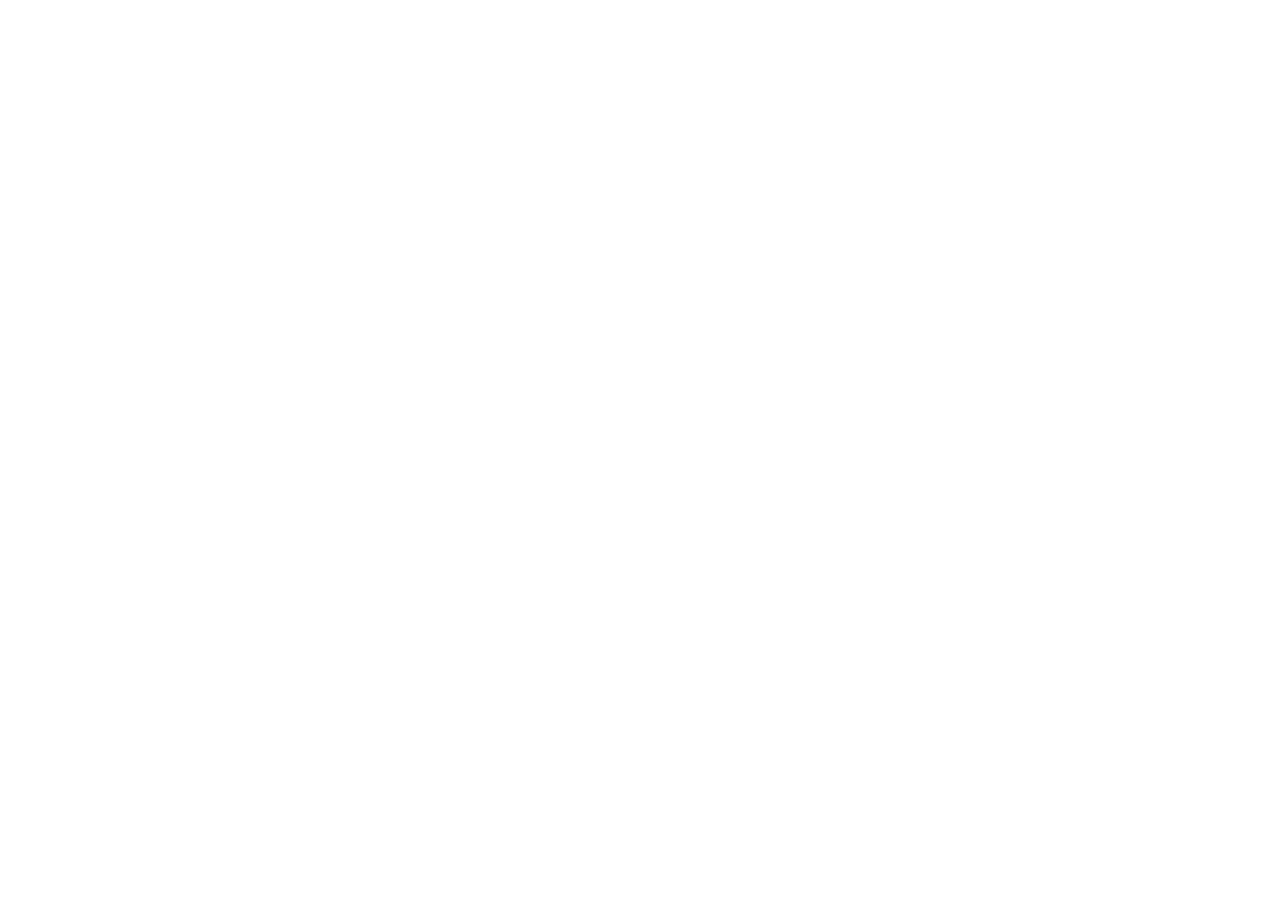
==== index.html @ b619ce9d ":video_game: Added The Stargazer class" ====
<html><head>
    <meta charset="UTF-8">
    <meta name="viewport" id="viewport" content="width=device-width, initial-scale=1.0, maximum-scale=1.0, user-scalable=no" />
	<meta http-equiv="X-UA-Compatible" content="IE=edge">

    <title>Travelers Of Stampadia</title>
    <link rel="stylesheet" href="style/style.css">
    <link rel="stylesheet" type="text/css" href="style/Seshat/stylesheet.css">
    <link rel="stylesheet" type="text/css" href="style/Ferrum/stylesheet.css">
    <script src="js/config.js"></script>
    <script src="js/webpages.js"></script>

    <script src="js/jspdf.umd.min.js"></script>
    <script src="js/svg2pdf.umd.min.js"></script>
    <script src="js/fonts/Seshat-normal.js"></script>
    <script src="js/fonts/Ferrum-normal.js"></script>

    <script src="js/tools.js"></script>
    <script src="js/random.js"></script>
    <script src="js/languages.js"></script>
    <script src="js/cardprinter.js"></script>
    <script src="js/svg.js"></script>

    <script src="js/consts/action/models.js"></script>
    <script src="js/consts/avatar/models.js"></script>

    <script src="js/databases/hero/classes/swordsman.js"></script>
    <script src="js/databases/hero/classes/elementalist.js"></script>
    <script src="js/databases/hero/classes/stargazer.js"></script>
    <script src="js/databases/hero/perks.js"></script>
    <script src="js/databases/narrative/villains.js"></script>
    <script src="js/databases/narrative/enemies.js"></script>
    <script src="js/databases/narrative/names.js"></script>
    <script src="js/databases/enemy/bonuses.js"></script>
    <script src="js/databases/enemy/bonusslots.js"></script>
    <script src="js/databases/enemy/modifiers.js"></script>    
    <script src="js/databases/dungeon/events.js"></script>
    <script src="js/databases/dungeon/mainquests.js"></script>
    <script src="js/databases/dungeon/sidequests.js"></script>
    <script src="js/databases/dungeon/mapskins.js"></script>
    <script src="js/databases/overworld/enemies.js"></script>
    <script src="js/databases/overworld/events.js"></script>
    <script src="js/databases/overworld/mainquests.js"></script>
    <script src="js/databases/overworld/sidequests.js"></script>

    <script src="js/generators/hero.js"></script>
    <script src="js/generators/skill.js"></script>
    <script src="js/generators/narrative.js"></script>
    <script src="js/generators/dungeon.js"></script>
    <script src="js/generators/overworld.js"></script>
    <script src="js/generators/avatar.js"></script>
    <script src="js/generators/enemy.js"></script>
    <script src="js/generators/action.js"></script>

    <script src="js/printers/hero.js"></script>
    <script src="js/printers/dungeon.js"></script>
    <script src="js/printers/overworld.js"></script>

    <script src="js/pack/packgenerator.js"></script>
    
</head><body onload="onl()">
    <div id="topbar">
        <div id="settings"></div>
        <div id="language"></div>
    </div>
    <div id="confirmbar">
        <div id="confirm"></div>
    </div>
    <div id="cardshadow"></div>
    <div id="cardcontainer"></div>
    <div id="cardunwrap">
        <div class="star"></div>
        <div id="startext"></div>
    </div>
    <div id="unwrappingmessage">
        <div id="unwrappingmessagecontent"></div>
    </div>
    <div id="unwrappedmessage">
        <div id="unwrappedmessagecontent"></div>
    </div>
    <div id="settingsmessage">
        <div id="settingsmessagecontent"></div>
    </div>
    <div id="packunwrapper"></div>
    <div id="footer"></div>
</body></html>
<script>

function onl() {

    let
        busy = false,
        manualLink,
        showTimeout,
        settings,
        printModeSelector,
        printModeDescription;

    function createNode(parent,type,className,content) {
        let node=document.createElement(type);
        if (className) node.className=className;
        if (content) node.innerHTML=content;
        if (parent) parent.appendChild(node);
        return node;
    }

    function setLanguage(lang) {
        if (!busy) {
            if (CONFIG.languagesList.indexOf(lang) == -1) lang=CONFIG.languageDefault;
            manualLink = "manuals/manual-"+lang+".pdf";
            settings.language=lang;
            saveSettings(settings);
            document.getElementById("topbar").className="";
            document.getElementById("confirmbar").className="";
            document.getElementById("cardcontainer").className="";
            document.getElementById("cardshadow").className="";
            document.getElementById("cardunwrap").className="";
            document.getElementById("unwrappedmessage").className="";
            document.getElementById("unwrappingmessage").className="";
            document.getElementById("packunwrapper").style.display="none";
            document.getElementById("settingsmessage").className="";
            if (showTimeout) showTimeout = 0;
            showTimeout=setTimeout(()=>{
                document.getElementById("cardcontainer").style.backgroundImage = "url('images/boosters/" + lang + ".png')";
                document.getElementById("settings").innerHTML = LANGUAGES[lang].homepage.settings;
                document.getElementById("confirm").innerHTML = LANGUAGES[lang].homepage.confirm;
                document.getElementById("language").innerHTML = LANGUAGES[lang].name;
                document.getElementById("startext").innerHTML = LANGUAGES[lang].homepage.unwrap;
                document.getElementById("footer").innerHTML=getCreditsLine(lang);
                showTimeout=setTimeout(()=>{
                    document.getElementById("packunwrapper").style.display="block";
                    document.getElementById("topbar").className="show";
                    document.getElementById("cardshadow").className="show";
                    document.getElementById("cardcontainer").className="show";
                    showTimeout=setTimeout(()=>{
                        document.getElementById("cardunwrap").className="show";
                    },500);
                },500)
            },500)
        }
    }

    function openSettings() {
        if (!busy) {
            let
                node, row, option,
                lang=LANGUAGES[settings.language].homepage,
                content = document.getElementById("settingsmessagecontent");
            document.getElementById("topbar").className="";
            document.getElementById("cardcontainer").className="";
            document.getElementById("cardshadow").className="";
            document.getElementById("cardunwrap").className="";
            document.getElementById("unwrappedmessage").className="";
            document.getElementById("unwrappingmessage").className="";
            document.getElementById("packunwrapper").style.display="none";
            document.getElementById("settingsmessage").className="show";
            document.getElementById("confirmbar").className="show";
            content.innerHTML="";
            createNode(content,"span","header accent",lang.settings);
            row=createNode(content,"div");
            createNode(row,"span",0,lang.printMode+": ");
            printModeSelector=createNode(row,"select");
            printModeSelector.onchange=onPrintModeChange;
            GENERATORMODES.forEach(mode=>{
                option = createNode(printModeSelector,"option",0,lang.printModes[mode.id].label);
                option.value=mode.id;
                printModeSelector.value=settings.printMode;
            })
            printModeDescription = createNode(content,"div","notes");
            onPrintModeChange();
            document.getElementById("confirmbar").onclick=function() {
                setLanguage(settings.language);
            }
        }
    }

    function onPrintModeChange() {

        let lang=LANGUAGES[settings.language].homepage;

        settings.printMode = printModeSelector.value;
        saveSettings(settings);

        printModeDescription.innerHTML = lang.printModes[settings.printMode].description||"";
    }

    function unwrap() {
        if (!busy) {
            let unwrappingMessages = LANGUAGES[settings.language].homepage.unwrapping;
            busy = true;
            document.getElementById("topbar").className="";
            document.getElementById("confirmbar").className="";
            document.getElementById("cardcontainer").className="";
            document.getElementById("cardshadow").className="";
            document.getElementById("cardunwrap").className="";
            document.getElementById("packunwrapper").style.display="none";
            document.getElementById("unwrappingmessage").className="show";
            document.getElementById("unwrappingmessagecontent").innerHTML="<p><span class=\"header accent\">"+LANGUAGES[settings.language].homepage.pleaseWait+"</span></p><p>"+unwrappingMessages[Math.floor(Math.random()*unwrappingMessages.length)]+"</p>";

            setTimeout(()=>{
                let packGenerator = new PackGenerator();
                packGenerator.generate({
                    language:settings.language,
                    printMode:settings.printMode
                },(status)=>{
                    if (status == "done") {
                        let message="";
                        LANGUAGES[settings.language].homepage.instructions.forEach(line=>{
                            message += "<p>"+
                                line.replace(/\{title\}/g,"<span class=\"accent\">"+CONFIG.title+"</span>")
                                .replace(/\{manualLink\}/g,"<a target=\"_blank\" href=\""+manualLink+"\">")
                                .replace(/\{endManualLink\}/g,"</a>")
                                .replace(/\{accent\}/g,"<span class=\"accent\">")
                                .replace(/\{endAccent\}/g,"</span>")
                                .replace(/\{header\}/g,"<span class=\"header\">")
                                .replace(/\{endHeader\}/g,"</span>")
                                +"</p>";
                        });
                        document.getElementById("topbar").className="show";
                        document.getElementById("unwrappingmessage").className="";
                        document.getElementById("unwrappedmessagecontent").innerHTML = message;
                        document.getElementById("unwrappedmessage").className="show";
                        busy = false;
                    }
                });
            },500);
        }
    }

    document.getElementById("language").onclick=function() {
        setLanguage(CONFIG.languagesList[(CONFIG.languagesList.indexOf(settings.language)+1) % CONFIG.languagesList.length]);
    }

    document.getElementById("settings").onclick=function() {
        openSettings();
    }

    document.getElementById("packunwrapper").onclick=function() {
        unwrap();
    }

    settings = loadSettings();

    document.title = CONFIG.title;
    if (!settings.printMode) settings.printMode="default";


    setLanguage(settings.language);

}
</script>
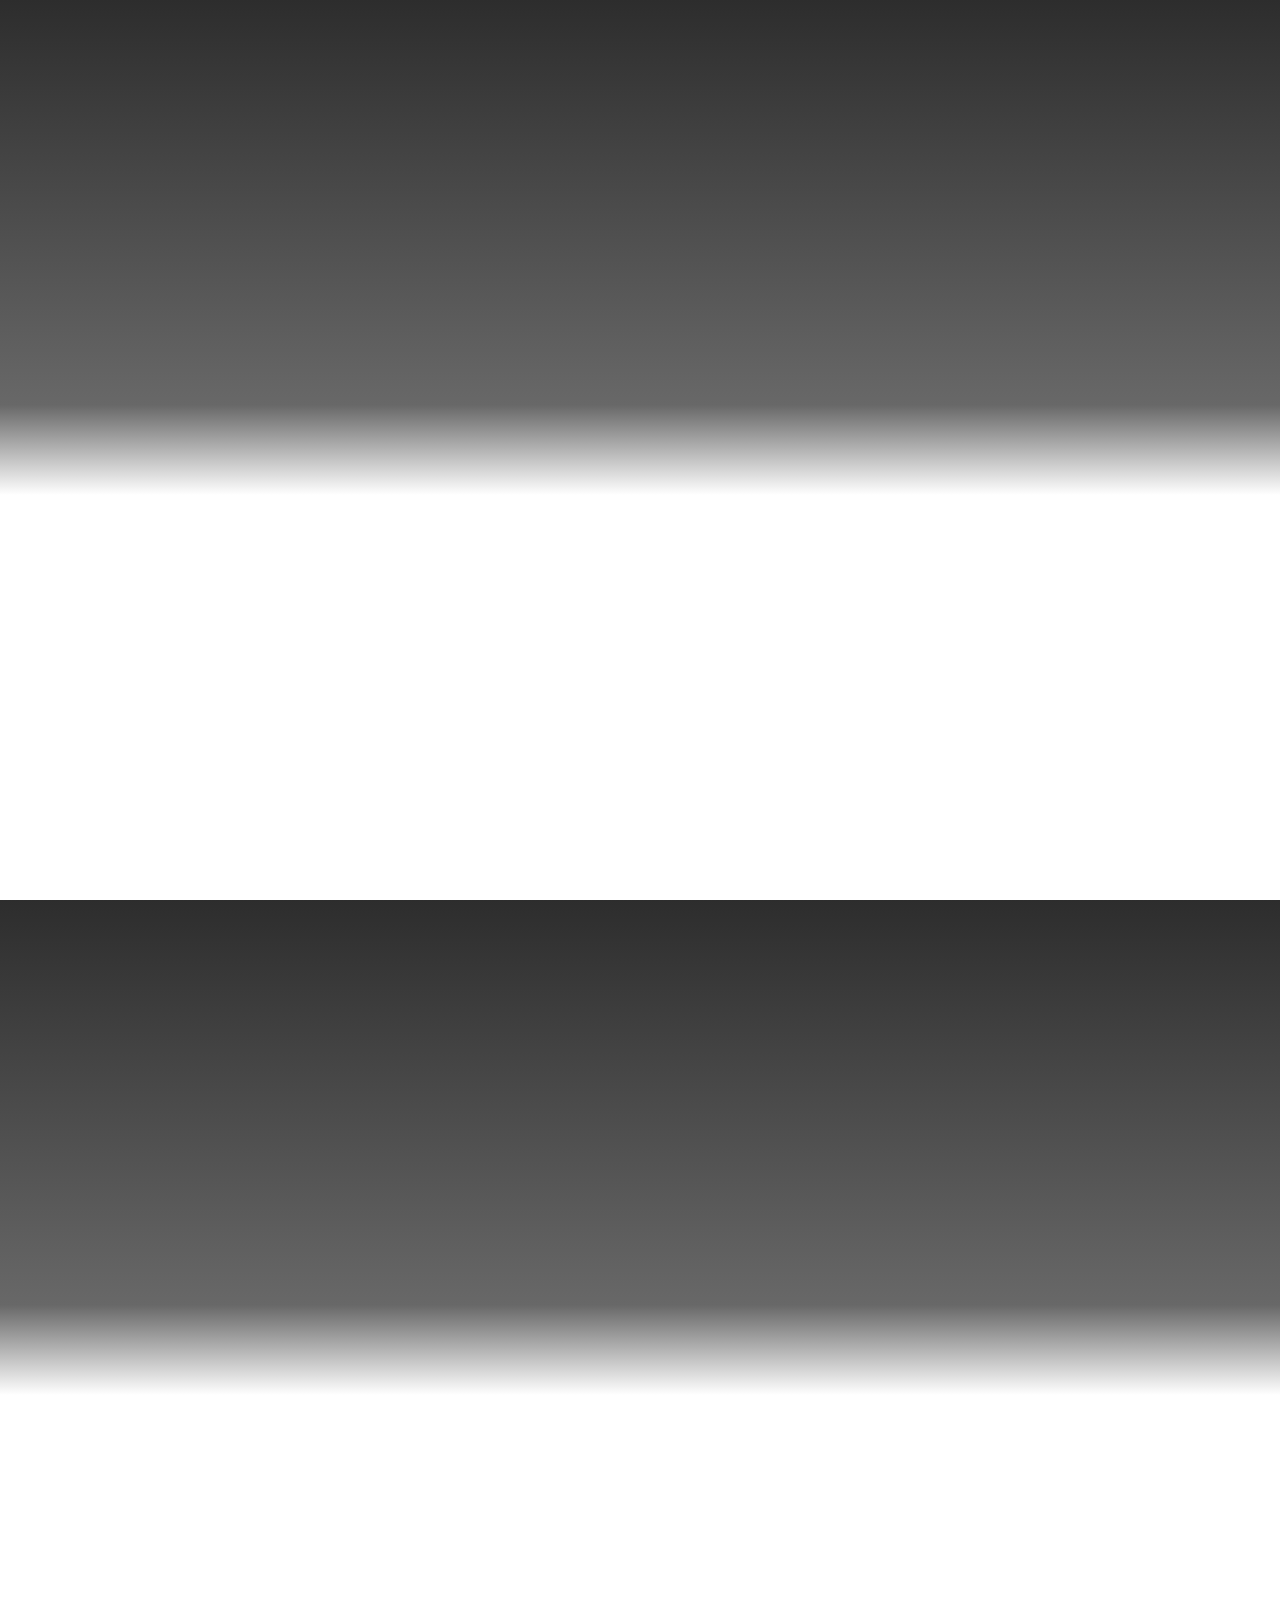
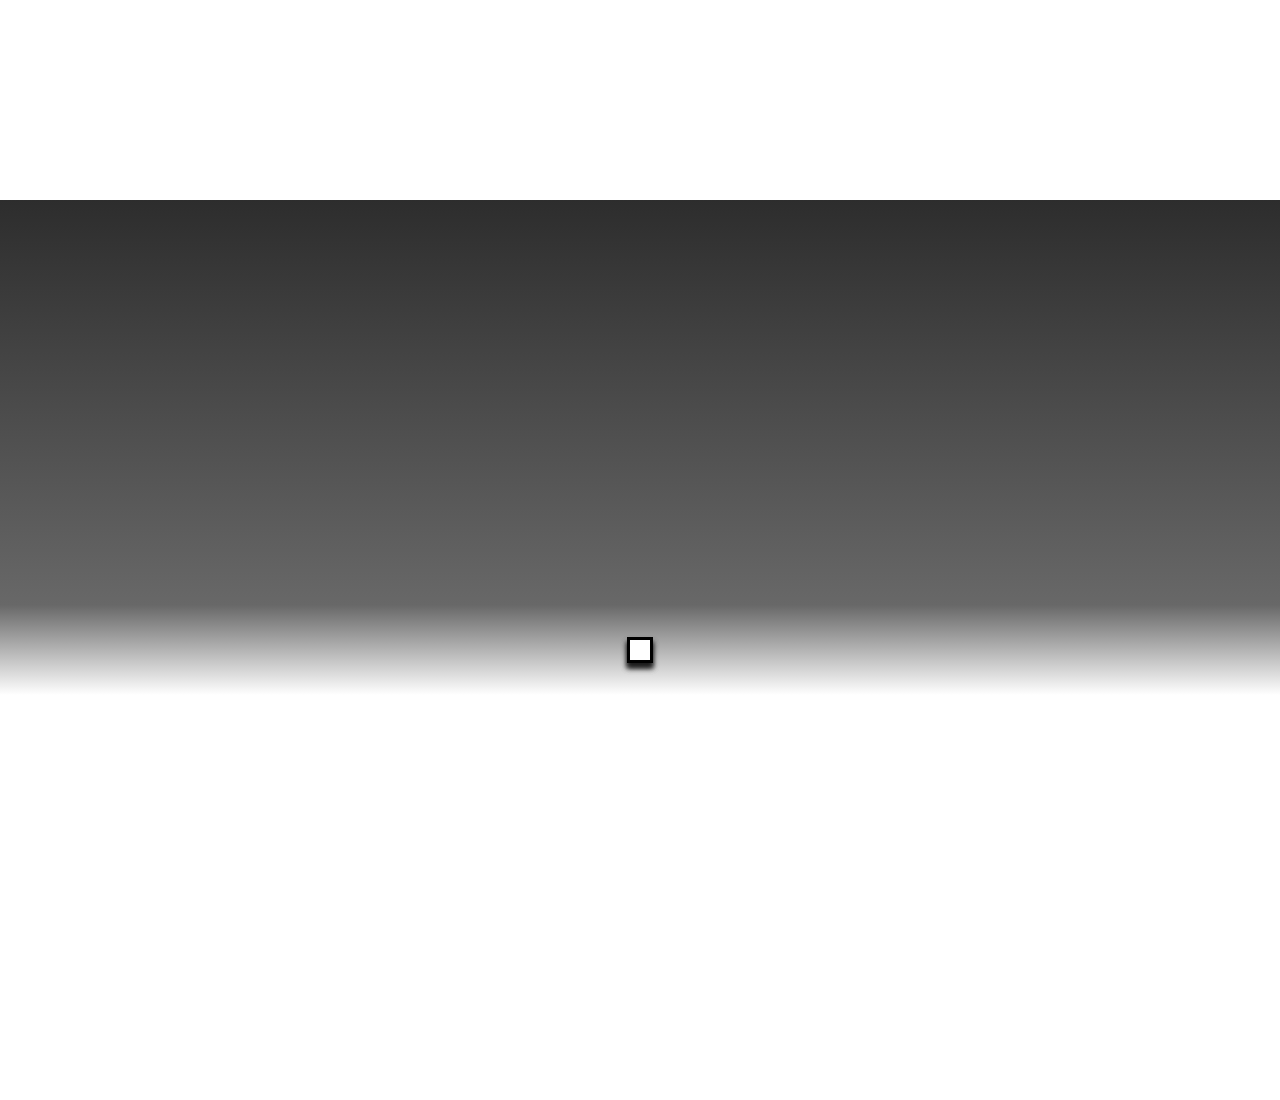
==== commit 8c592877: ":tools: Improved font preloading" ====
--- a/index.html
+++ b/index.html
@@ -23,6 +23,7 @@
 
     <script src="js/consts/action/models.js"></script>
     <script src="js/consts/avatar/models.js"></script>
+    <script src="js/consts/hero/models.js"></script>
 
     <script src="js/databases/hero/classes/swordsman.js"></script>
     <script src="js/databases/hero/classes/elementalist.js"></script>
@@ -59,6 +60,11 @@
     <script src="js/pack/packgenerator.js"></script>
     
 </head><body onload="onl()">
+    <div style="position: absolute;left: -1000px;">
+        <div style="font-family: Seshat;">Font loaded</div>
+        <div style="font-family: Times; font-weight: bold;">Font loaded</div>
+        <div style="font-family: Ferrum;">Font loaded</div>
+    </div>
     <div id="topbar">
         <div id="settings"></div>
         <div id="language"></div>
--- a/style/style.css
+++ b/style/style.css
@@ -0,0 +1,253 @@
+@keyframes rotate {
+    0% { transform: rotate(0deg); }
+    100% { transform: rotate(360deg); }
+}
+
+@keyframes wave {
+    0% { transform: translate(0,-10px); }
+    100% { transform: translate(0,10px); }
+}
+
+BODY {
+	font-family: Seshat;
+    overflow: hidden;
+    padding: 0;
+    margin: 0;
+    background: rgb(255,255,255);
+    background: linear-gradient(0deg, rgba(255,255,255,1) 0%, rgba(255,255,255,1) 45%, rgba(104,104,104,1) 55%, rgba(45,45,45,1) 100%);
+    font-size: 20px;
+    width:100%;
+    height:100%;
+}
+
+A, .accent {
+    color:#f00;
+}
+
+SELECT {
+    border: 1px solid #000;
+    background-color: #fff;
+    padding: 2px;
+    font-family: Seshat;
+    font-size: 20px;
+}
+
+.header {
+    display: inline-block;
+    font-weight: bold;
+    border-bottom: 1px solid #000;
+    width: 100%;
+    padding-bottom: 10px;
+    margin-bottom: 10px;
+}
+
+#packunwrapper {
+    z-index: 100;
+    position: absolute;
+    left:20%;
+    right:20%;
+    top:100px;
+    bottom:100px;
+    cursor: pointer;
+}
+
+#cardshadow {
+    z-index: 5;
+    transition: all 0.3s;
+    position: absolute;
+    left:100px;
+    right:100px;
+    top:100px;
+    bottom:100px;
+    background-repeat: no-repeat;
+    background-position: center;
+    background-size: contain;
+    background-image:url('../images/boosters/shadow.png');
+    transform: translate(0,200%);
+}
+
+#cardcontainer {
+    z-index: 10;
+    transition: all 0.3s;
+    position: absolute;
+    left:100px;
+    right:100px;
+    top:100px;
+    bottom:100px;
+    background-repeat: no-repeat;
+    background-position: center;
+    background-size: contain;
+    transform: translate(0,200%);
+}
+
+#cardunwrap {
+    transition: all 0.3s;
+    transform-origin: 50% 50%;
+    z-index: 15;
+    position: absolute;
+    left:58%;
+    top:60%;
+    width:90px;
+    height:90px;
+    transform: scale(0);
+    font-family: Seshat;
+}
+
+#unwrappedmessage, #unwrappingmessage, #settingsmessage {
+    position: absolute;
+    left: 0;
+    right: 0;
+    top: 0;
+    bottom: 0;
+    z-index: 30;
+    transition: all 0.3s;
+    display: flex;
+    justify-content: center;
+    align-items: center;
+    text-align: center;
+    min-height: 100vh;
+    transform: translate(0,200%);
+}
+
+#unwrappedmessage, #settingsmessage {
+    z-index: 40;
+}
+
+#unwrappedmessagecontent, #unwrappingmessagecontent, #settingsmessagecontent {
+    max-width: 50%;
+    padding:10px;
+    background-color: #fff;
+    border:3px solid #000;
+    box-shadow: 0px 5px 5px rgba(0,0,0,0.5);
+}
+
+#cardunwrap.show {
+    transform: scale(1);
+}
+
+#cardcontainer.show {
+    transform: rotate(5deg) translate(0,0);
+}
+
+#unwrappedmessage.show, #settingsmessage.show {
+    transform: translate(0,0);
+}
+
+#unwrappingmessage.show {
+    transform: translate(0,0);
+    animation: 2.5s wave infinite alternate;
+}
+
+#cardshadow.show {
+    transform: translate(2%,5%) rotate(5deg);
+}
+
+#footer {
+    z-index: 100;
+    text-align: center;
+    position: absolute;
+    left:20px;
+    right:20px;
+    bottom:20px;
+    font-size:18px;
+    text-shadow: -1px -1px 0 #fff, 1px -1px 0 #fff, -1px 1px 0 #fff, 1px 1px 0 #fff;
+}
+
+.notes {
+    margin-top: 10px;
+    margin-bottom: 10px;
+    font-size:14px;    
+}
+
+#topbar, #confirmbar {
+    white-space: nowrap;
+    z-index: 100;
+    transition: all 0.5s;
+    position: absolute;
+    top:0;
+    right:20px;    
+    user-select: none;
+    transform: translate(0,-200%);
+}
+
+#topbar.show, #confirmbar.show {
+    transform: none;
+}
+
+#language, #settings, #confirm {
+    vertical-align: text-top;
+    display: inline-block;
+    padding:10px;
+    transition: all 0.5s;
+    background-color: #fff;
+    border-left:3px solid #f00;
+    border-right:3px solid #f00;
+    border-bottom:3px solid #f00;
+    cursor:pointer;
+    box-shadow: 0px 5px 5px rgba(0,0,0,0.5);
+}
+
+#language:hover, #settings:hover {
+    padding-top:20px;
+}
+
+.star {
+  animation: 2.5s rotate infinite;
+  animation-timing-function: linear;
+}
+
+.star {
+    position: absolute;
+    left:0;
+    top:0;
+    width: 90px;
+    height: 90px;
+    background: #f00;
+}
+
+.star:after {
+    content: "";
+    display: block;
+    width: 90px;
+    height: 90px;
+    background: #f00;
+    transform: rotate(45deg);
+}
+
+#startext {
+    color:#fff;
+    position: absolute;
+    left:0;
+    top:0;
+    width: 90px;
+    height: 90px;
+    line-height: 90px;
+    text-align: center;
+}
+
+@media (max-width: 600px) {
+
+    #packunwrapper {
+        top:50px;
+        bottom:50px;
+    }
+
+    #cardshadow {
+        left:50px;
+        right:50px;
+    }
+
+    #cardcontainer {
+        left:50px;
+        right:50px;
+    }
+
+	#unwrappedmessagecontent, #unwrappingmessagecontent, #settingscontent {
+        font-size: 16px;
+        max-width: 80%;
+    }
+    
+    #footer {
+        font-size: 14px;
+    }
+}